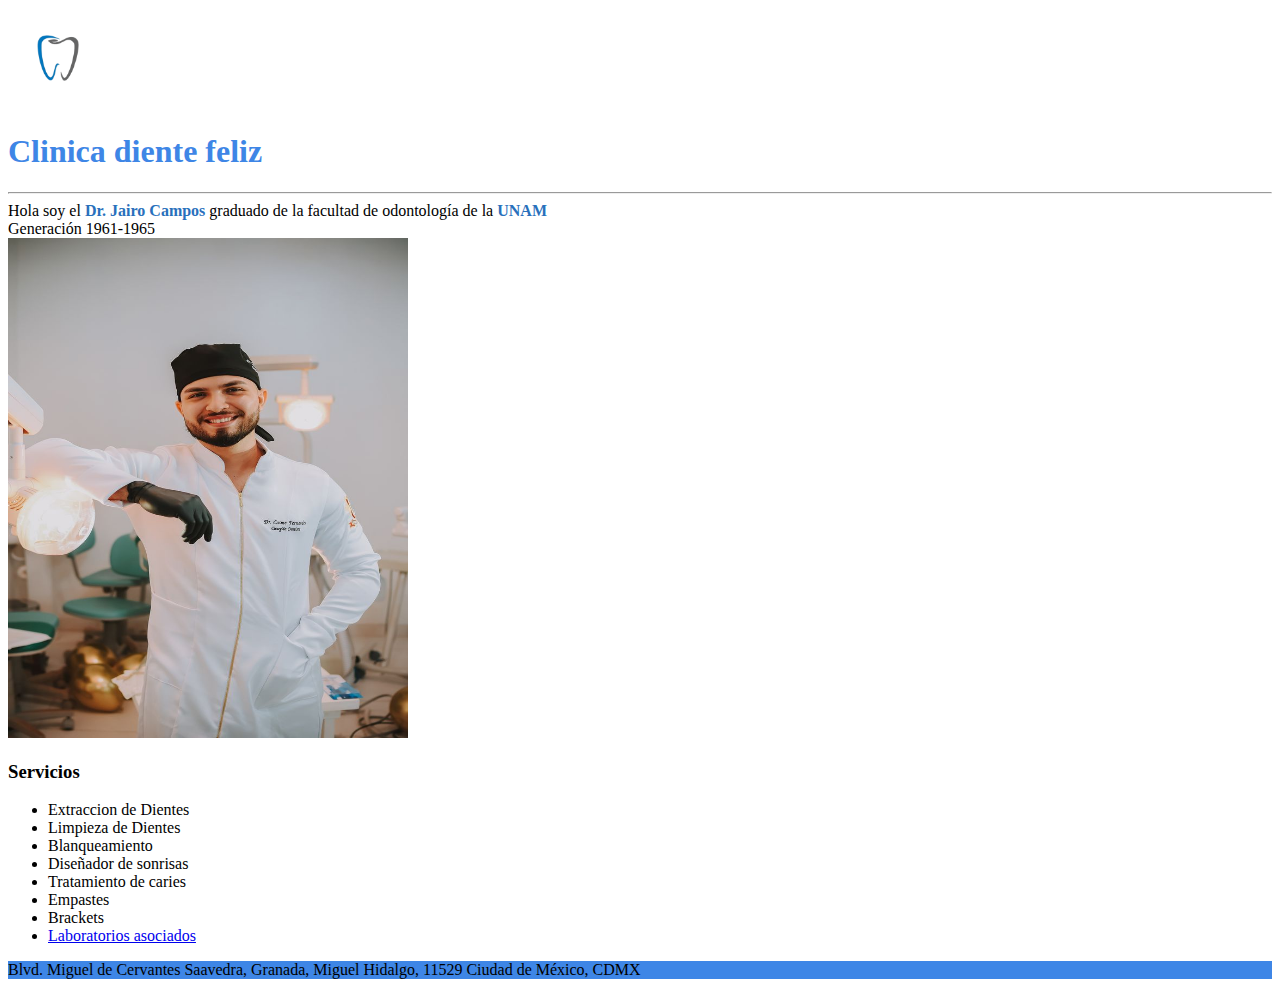
==== index.html @ f4a10b72 "primeros pasos de HTML etiquetas: a, ol, ul, li head hr br header footer" ====
<!DOCTYPE html>
<html lang="en">
<head>
    <meta charset="UTF-8">
    <meta name="viewport" content="width=device-width, initial-scale=1.0">
</head>
    <title>Diente feliz </title>
<header>
    
    <img src="./Imagenes y recursos/logo diente.png" height="100" width ="100" >
    <h1 style="color: rgb(62, 134, 230)">Clinica diente feliz</h1>
    <hr>
</header>    
<div id="Presentación"> Hola soy el <strong style="color:rgb(41, 112, 188)">Dr. Jairo Campos </strong> graduado de la facultad de odontología de la <strong style="color:rgb(41, 112, 188)">UNAM</strong> <br> Generación 1961-1965 </div>
<img src="./Imagenes y recursos/Image20230822121455.jpg" height="500" width="400"  >
<h3>Servicios</h3>  
    <ul>   
            <li>Extraccion de Dientes</li>
            <li>Limpieza de Dientes</li>
            <li>Blanqueamiento</li>
            <li>Diseñador de sonrisas</li>
            <li>Tratamiento de caries</li>
            <li>Empastes</li>
            <li>Brackets</li>
            <li> <a target="_blank" href="https://drd3d.com/" >Laboratorios asociados</a></li>
        </ul>
        <footer style="background-color:rgb(62, 134, 230);">
            Blvd. Miguel de Cervantes Saavedra, Granada, Miguel Hidalgo, 11529 Ciudad de México, CDMX
          </footer>
<body>
    
</body>
</html>
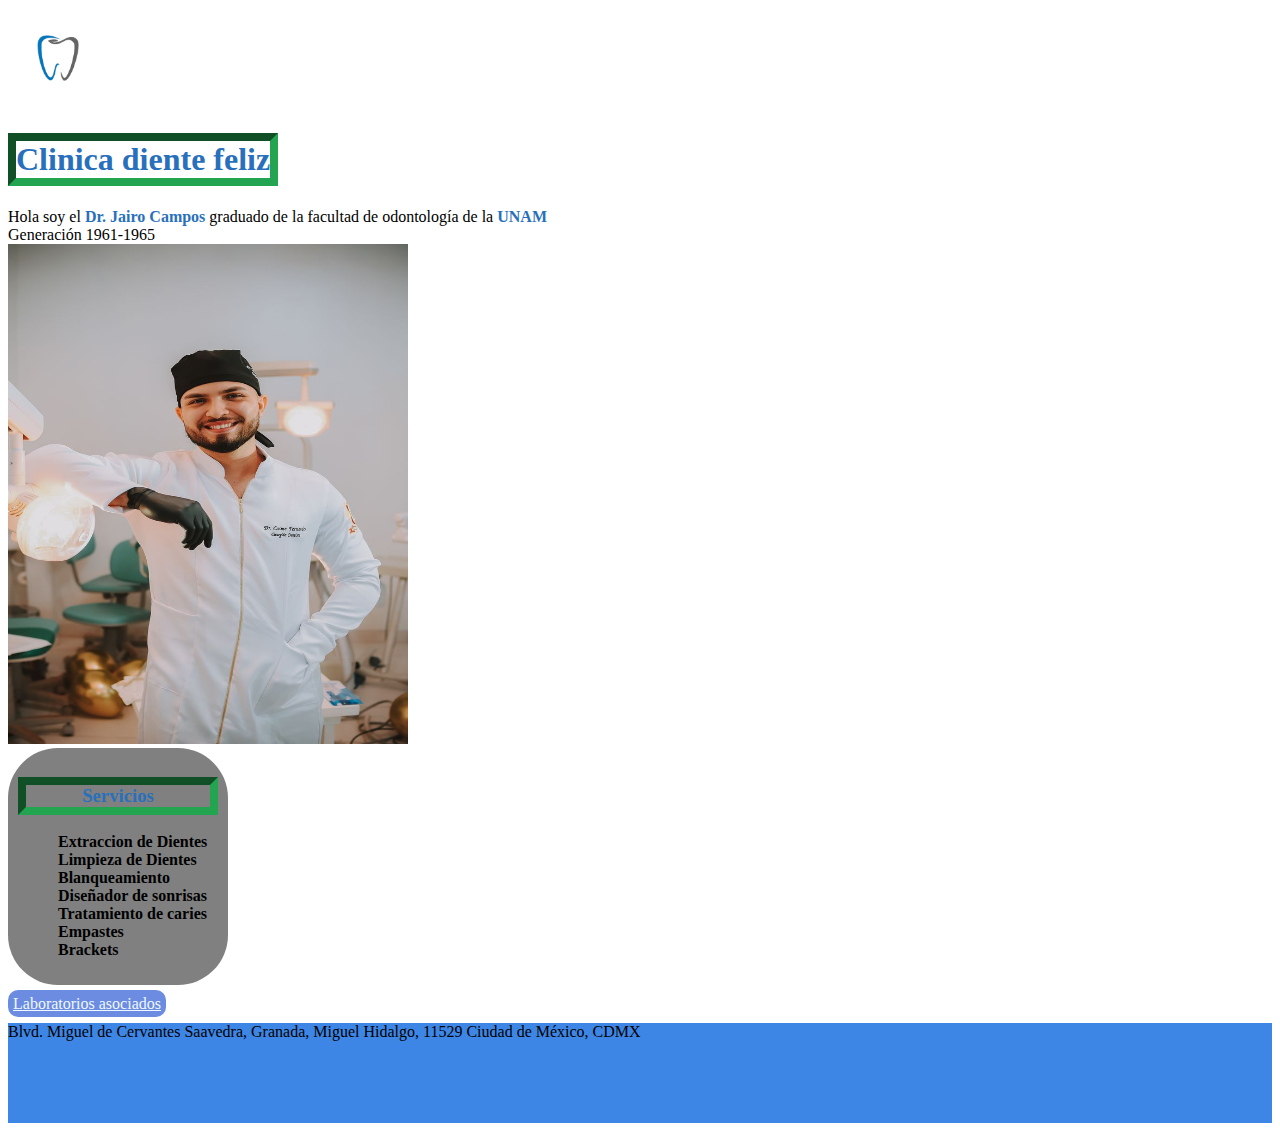
==== commit 82c9b803: "migraćión de carpeta y uso de CSS en la pagina del dentista uso de etiquetas, clases y id" ====
--- a/index.html
+++ b/index.html
@@ -3,17 +3,20 @@
 <head>
     <meta charset="UTF-8">
     <meta name="viewport" content="width=device-width, initial-scale=1.0">
+    <link rel="stylesheet" href="./assets/style/style.css">
 </head>
     <title>Diente feliz </title>
 <header>
+    <nav>
+    <img src="./assets/img/logo diente.png" height="100" width ="100" >
+    <h1  class="color-azul borde">Clinica diente feliz</h1>
+</nav>
     
-    <img src="./Imagenes y recursos/logo diente.png" height="100" width ="100" >
-    <h1 style="color: rgb(62, 134, 230)">Clinica diente feliz</h1>
-    <hr>
 </header>    
-<div id="Presentación"> Hola soy el <strong style="color:rgb(41, 112, 188)">Dr. Jairo Campos </strong> graduado de la facultad de odontología de la <strong style="color:rgb(41, 112, 188)">UNAM</strong> <br> Generación 1961-1965 </div>
-<img src="./Imagenes y recursos/Image20230822121455.jpg" height="500" width="400"  >
-<h3>Servicios</h3>  
+<div id="Presentación"> Hola soy el <strong class= "color-azul" >Dr. Jairo Campos </strong> graduado de la facultad de odontología de la <strong class="color-azul " >UNAM</strong> <br> Generación 1961-1965 </div>
+<img src="./assets/img/Image20230822121455.jpg" height="500" width="400"  >
+<div id="servicios">
+    <h3 class="color-azul borde titulo">Servicios</h3>  
     <ul>   
             <li>Extraccion de Dientes</li>
             <li>Limpieza de Dientes</li>
@@ -22,9 +25,11 @@
             <li>Tratamiento de caries</li>
             <li>Empastes</li>
             <li>Brackets</li>
-            <li> <a target="_blank" href="https://drd3d.com/" >Laboratorios asociados</a></li>
+            <li> </li>
         </ul>
-        <footer style="background-color:rgb(62, 134, 230);">
+    </div>
+    <a class="link-colab" target="_blank" href="https://drd3d.com/" >Laboratorios asociados</a>
+        <footer >
             Blvd. Miguel de Cervantes Saavedra, Granada, Miguel Hidalgo, 11529 Ciudad de México, CDMX
           </footer>
 <body>
--- a/assets/style/style.css
+++ b/assets/style/style.css
@@ -0,0 +1,48 @@
+header {
+    display: flex;
+
+}
+
+
+footer{
+    margin-top: 10px;
+    height: 100px;
+    background-color:rgb(62, 134, 230);
+
+}
+
+.color-azul{
+color:rgb(41, 112, 188);
+
+}
+
+.borde{
+border: 8px inset rgb(35,164,80);
+
+}
+
+#servicios{
+    background-color: gray;
+    border-radius: 50px;
+    padding: 10px;
+    margin: 0;
+    width: 200px;
+    font-weight: bold;
+    margin-bottom: 10px;
+
+}
+
+.link-colab{
+background-color: rgb(107,140,224);
+color: aliceblue;
+border-radius: 10px;
+padding: 5px;
+
+}
+li{
+    list-style: none;
+}
+
+.titulo{
+    text-align: center;
+}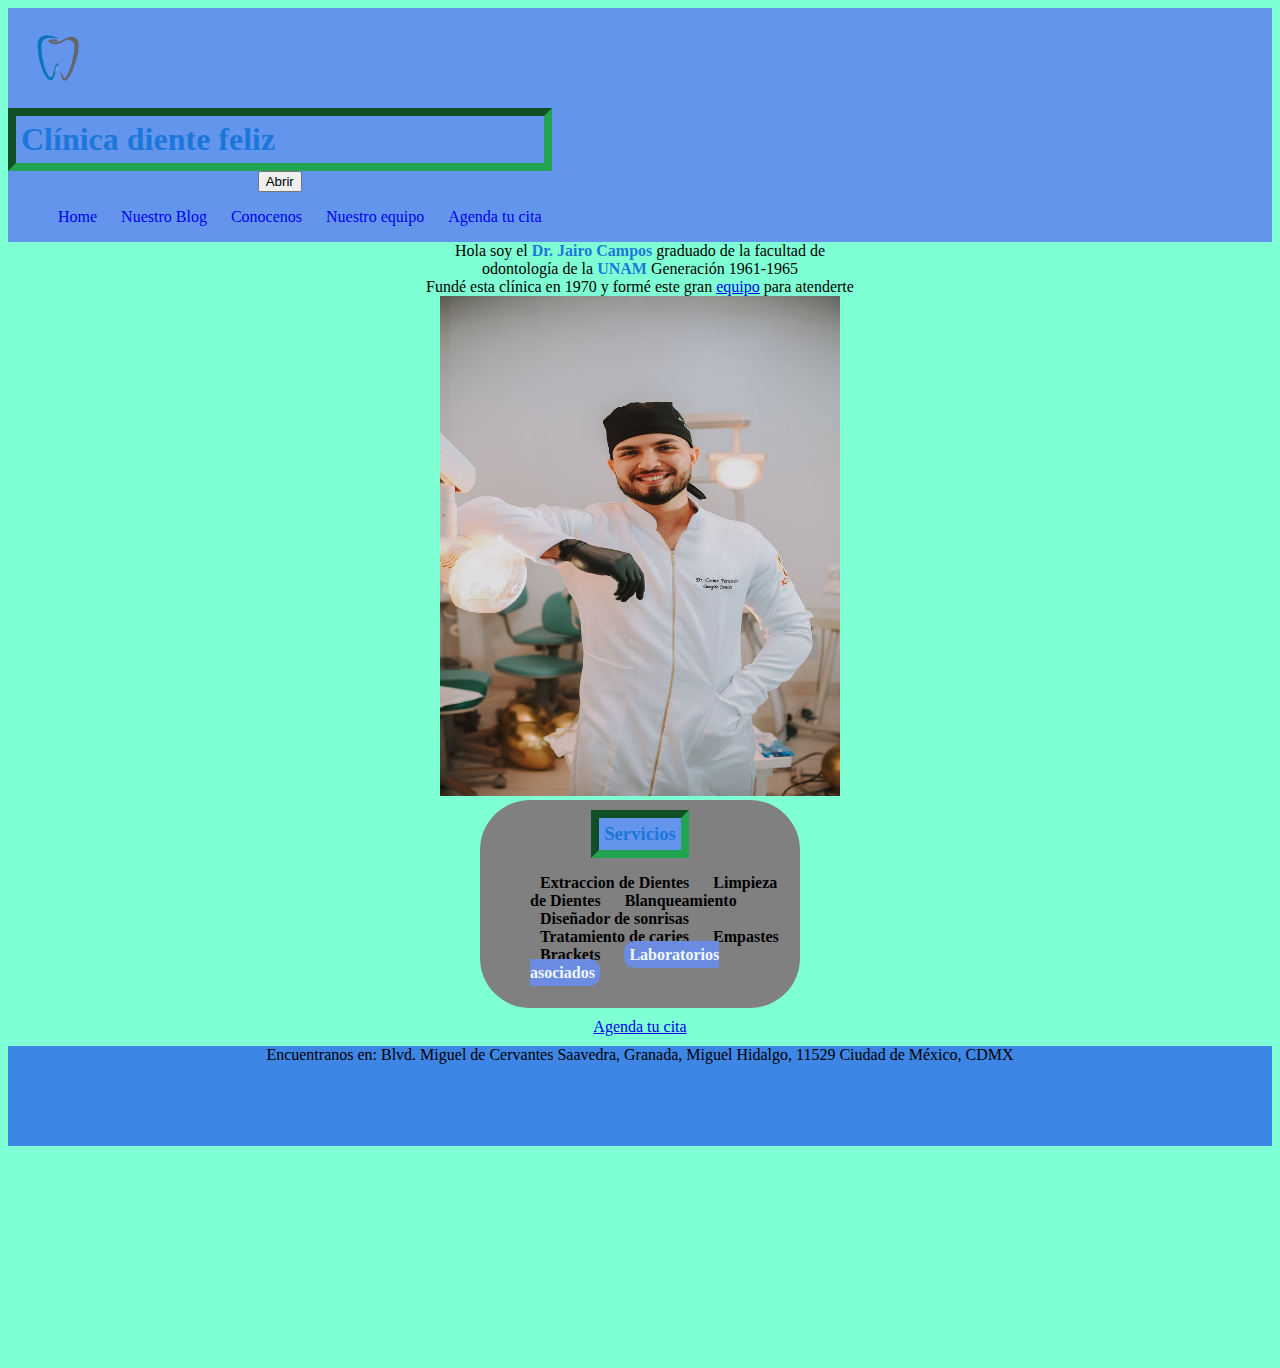
==== commit fe2e524c: "intente hacer el nav bar responsivo utilizando display block y querys pero como que BS interfiere un" ====
--- a/index.html
+++ b/index.html
@@ -1,38 +1,83 @@
 <!DOCTYPE html>
 <html lang="en">
+
 <head>
     <meta charset="UTF-8">
     <meta name="viewport" content="width=device-width, initial-scale=1.0">
-    <link rel="stylesheet" href="./assets/style/style.css">
+    <title>Diente feliz </title>
+
+    <link href="https://cdn.jsdelivr.net/npm/bootstrap@5.3.1/dist/css/bootstrap.min.css" rel="stylesheet"
+        integrity="sha384-4bw+/aepP/YC94hEpVNVgiZdgIC5+VKNBQNGCHeKRQN+PtmoHDEXuppvnDJzQIu9" crossorigin="anonymous">
+        <link rel="stylesheet" href="/assets/style/style.css">
 </head>
-    <title>Diente feliz </title>
-<header>
-    <nav>
-    <img src="./assets/img/logo diente.png" height="100" width ="100" >
-    <h1  class="color-azul borde">Clinica diente feliz</h1>
-</nav>
-    
-</header>    
-<div id="Presentación"> Hola soy el <strong class= "color-azul" >Dr. Jairo Campos </strong> graduado de la facultad de odontología de la <strong class="color-azul " >UNAM</strong> <br> Generación 1961-1965 </div>
-<img src="./assets/img/Image20230822121455.jpg" height="500" width="400"  >
-<div id="servicios">
-    <h3 class="color-azul borde titulo">Servicios</h3>  
-    <ul>   
-            <li>Extraccion de Dientes</li>
-            <li>Limpieza de Dientes</li>
-            <li>Blanqueamiento</li>
-            <li>Diseñador de sonrisas</li>
-            <li>Tratamiento de caries</li>
-            <li>Empastes</li>
-            <li>Brackets</li>
-            <li> </li>
-        </ul>
+
+
+<body id="cuerpo">
+    <header id="barraSuperior">
+
+        <!-- <img src="/assets/img/logo diente.png" height="100" width ="100" > -->
+        <div class="container">
+        <div id="cabecera" class="row">
+            <div id="logoNombre">
+                <div class="col-sm-3 col-md-2 col-lg-1">
+                    <img id="logo" src="/assets/img/logo diente.png" height="100" width="100">
+                </div>
+                <div class="col-sm-8 col-md-4 col-lg-3">
+                    <h1 class="color-azul borde">Clínica diente feliz</h1>
+                </div>
+            </div>
+            <div class="NavBar" >
+                <button id="botonabrir">Abrir</button>
+                <button id="botonCerrar" >Cerrar </button>
+                <ul class="navList"> 
+                    <li><a href="./index.html" target="_self"> Home</a> </li>
+                    <li> <a href="./BlogSaludDental.html"> Nuestro Blog </a></li>
+                    <li> <a href="./SobreNosotros.html">Conocenos</a></li>
+                    <li><a href="./SobreNosotros.html#equipo">Nuestro equipo</a></li>
+                    <li> <a href="./Formulario.html">Agenda tu cita</a></li>
+
+                </ul>
+            </div>
+        </div>
     </div>
-    <a class="link-colab" target="_blank" href="https://drd3d.com/" >Laboratorios asociados</a>
-        <footer >
-            Blvd. Miguel de Cervantes Saavedra, Granada, Miguel Hidalgo, 11529 Ciudad de México, CDMX
-          </footer>
-<body>
-    
+    </header>
+
+    <div id="Presentación"> Hola soy el <strong class="color-azul">Dr. Jairo Campos </strong> graduado de la facultad de
+        <br>odontología de la <strong class="color-azul ">UNAM</strong> Generación 1961-1965
+        <br>Fundé esta clínica en 1970 y formé este gran <a href="./SobreNosotros.html#equipo"
+            target="_blank">equipo</a> para atenderte
+        <br><img src="/assets/img/Image20230822121455.jpg" height="500" width="400">
+    </div>
+    <div id="serviciolink">
+        <div id="servicios">
+            <h3 class="color-azul borde" id="titulo">Servicios</h3>
+            <ul>
+                <li>Extraccion de Dientes</li>
+                <li>Limpieza de Dientes</li>
+                <li>Blanqueamiento</li>
+                <li>Diseñador de sonrisas</li>
+                <li>Tratamiento de caries</li>
+                <li>Empastes</li>
+                <li>Brackets</li>
+                <li><a class="link-colab" target="_blank" href="https://drd3d.com/">Laboratorios asociados</a> </li>
+            </ul>
+        </div>
+        <div id="link">
+            <a href="/assets/HTML/Formulario.html" target="_blank" id="cuadrolink">Agenda tu cita</a>
+        </div>
+    </div>
+    <footer>
+        Encuentranos en: Blvd. Miguel de Cervantes Saavedra, Granada, Miguel Hidalgo, 11529 Ciudad de México, CDMX
+        <br>
+        <iframe
+            src="https://www.google.com/maps/embed?pb=!1m18!1m12!1m3!1d5637.141585353277!2d-99.20176072195741!3d19.44087322498262!2m3!1f0!2f0!3f0!3m2!1i1024!2i768!4f13.1!3m3!1m2!1s0x85d2021a843d2a1b%3A0xe7656ed95e724022!2sBlvd.%20Miguel%20de%20Cervantes%20Saavedra%2C%20Granada%2C%2011529%20Ciudad%20de%20M%C3%A9xico%2C%20CDMX!5e0!3m2!1sen!2smx!4v1693314929592!5m2!1sen!2smx"
+            width="400" height="300" style="border:0;" allowfullscreen="" loading="lazy"
+            referrerpolicy="no-referrer-when-downgrade"></iframe>
+    </footer>
+    <script src="https://cdn.jsdelivr.net/npm/bootstrap@5.3.1/dist/js/bootstrap.bundle.min.js"
+        integrity="sha384-HwwvtgBNo3bZJJLYd8oVXjrBZt8cqVSpeBNS5n7C8IVInixGAoxmnlMuBnhbgrkm"
+        crossorigin="anonymous"></script>
+
 </body>
+
 </html>--- a/assets/style/style.css
+++ b/assets/style/style.css
@@ -1,5 +1,5 @@
-header {
-    display: flex;
+#logo {
+    display:inline-flex;
 
 }
 
@@ -12,25 +12,42 @@
 }
 
 .color-azul{
-color:rgb(41, 112, 188);
+color:rgb(28, 119, 218);
 
 }
 
 .borde{
 border: 8px inset rgb(35,164,80);
+background-color: cornflowerblue ;
+padding: 5px;
+width: auto;
+margin: auto;
+}
 
+#titulo{
+width: min-content;    
 }
 
 #servicios{
     background-color: gray;
     border-radius: 50px;
     padding: 10px;
-    margin: 0;
-    width: 200px;
+    text-align: left;
+    width: 300px;
+    margin: auto;
     font-weight: bold;
     margin-bottom: 10px;
+    /* align-items: center; 
+    align-content: center;*/
 
 }
+#serviciolink {
+   /* display:flex; */
+    align-items: center; 
+    width: auto;
+
+}
+
 
 .link-colab{
 background-color: rgb(107,140,224);
@@ -45,4 +62,53 @@
 
 .titulo{
     text-align: center;
-}+}
+#cuerpo{
+    background-color: aquamarine;
+    align-items: center;
+    text-align: center;
+}
+div ul li{
+    display: inline;
+    margin:10px;
+}
+div ul li a{/*Marcamos cierto orden de eqtiquetas a las cuales les vamos a aplicar cambios a todos */
+    text-decoration: none;
+    
+
+}
+#barraSuperior{
+    background-color:cornflowerblue ;
+    display:flex;
+    align-items: center;
+    flex-direction: row;
+}
+
+#cabecera{
+}
+#botonCerrar, #botonAbrir{
+    display: none;
+}   
+
+#logoNombre img, h1{
+    /* border: 2px solid black; */
+    /* position: relative; */
+    display: flex;
+    flex-direction: row;
+} 
+@media  screen and (max-width:550px) {
+    .NavBar{
+        display: none;
+        
+
+    }
+    
+}
+
+@media  screen and (min-width:550px) {
+
+    #botonAbrir{
+        display:inline ;
+    }
+    
+}
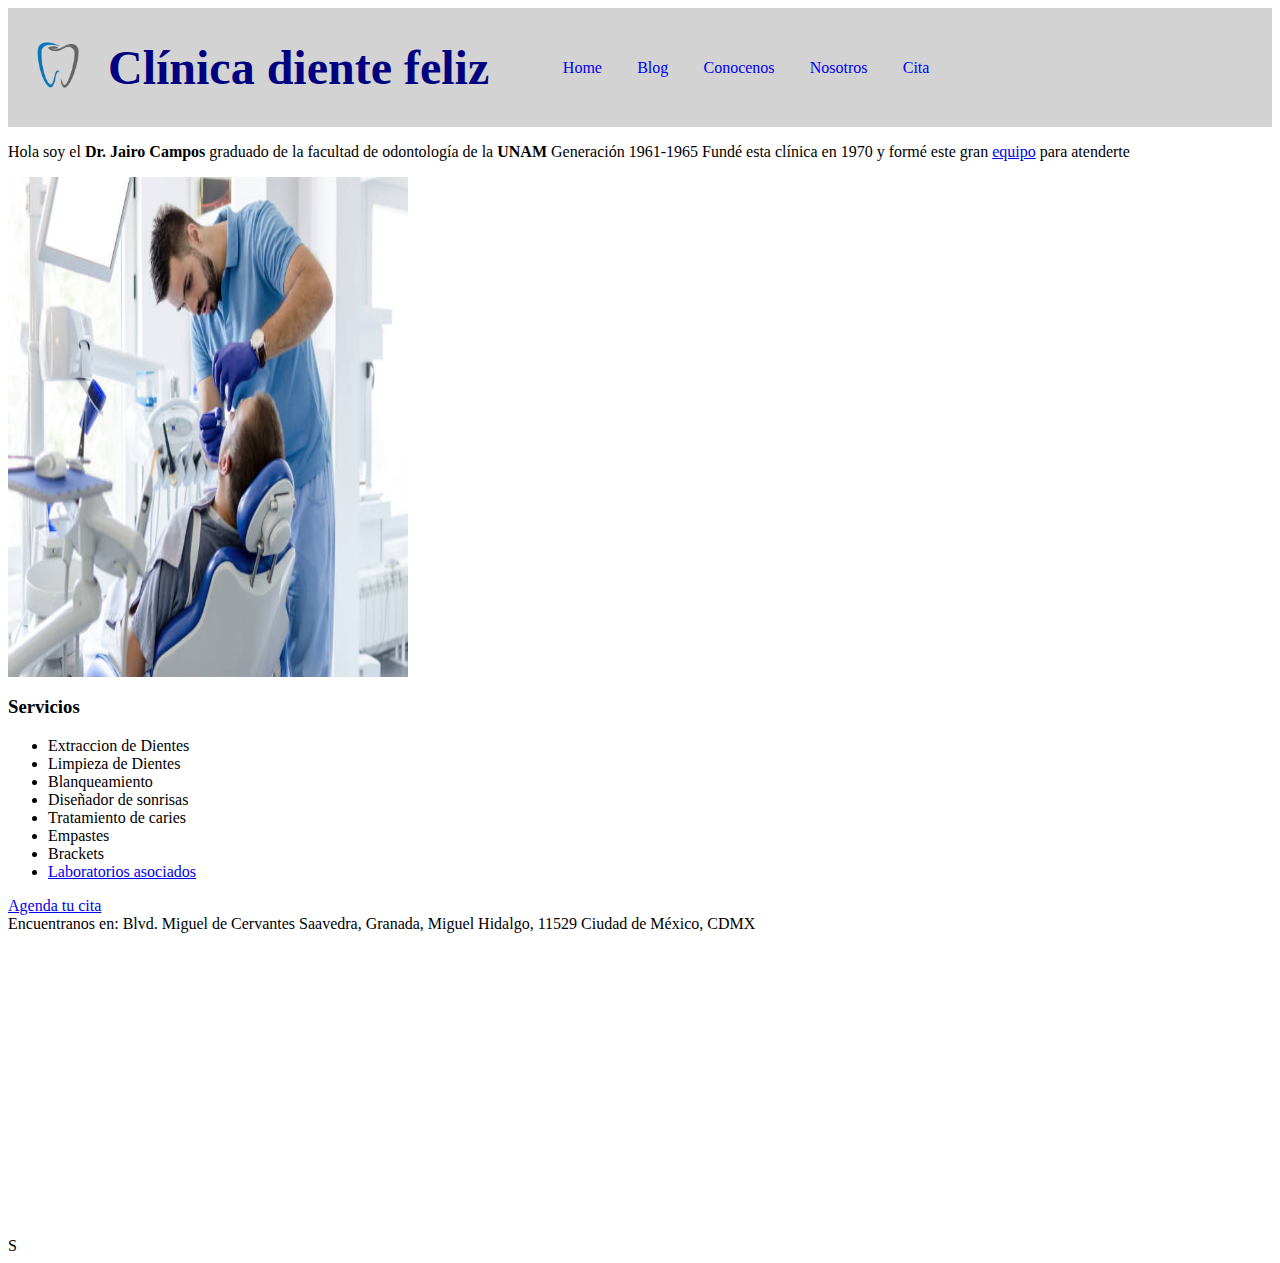
==== commit adfba2a2: "implementé el manejo del DOM para hacer un menú de hamburguesa, cambié la imagen para no tener probl" ====
--- a/index.html
+++ b/index.html
@@ -6,54 +6,54 @@
     <meta name="viewport" content="width=device-width, initial-scale=1.0">
     <title>Diente feliz </title>
 
-    <link href="https://cdn.jsdelivr.net/npm/bootstrap@5.3.1/dist/css/bootstrap.min.css" rel="stylesheet"
-        integrity="sha384-4bw+/aepP/YC94hEpVNVgiZdgIC5+VKNBQNGCHeKRQN+PtmoHDEXuppvnDJzQIu9" crossorigin="anonymous">
-        <link rel="stylesheet" href="/assets/style/style.css">
+ <link href="https://cdn.jsdelivr.net/npm/bootstrap@5.3.1/dist/css/bootstrap.min.css" rel="stylesheet" integrity="sha384-4bw+/aepP/YC94hEpVNVgiZdgIC5+VKNBQNGCHeKRQN+PtmoHDEXuppvnDJzQIu9" crossorigin="anonymous">
+ <link rel="stylesheet" href="https://cdn.jsdelivr.net/npm/bootstrap-icons@1.11.0/font/bootstrap-icons.css">
+    <link rel="stylesheet" href="/assets/style/style.css">
 </head>
 
 
 <body id="cuerpo">
     <header id="barraSuperior">
 
-        <!-- <img src="/assets/img/logo diente.png" height="100" width ="100" > -->
-        <div class="container">
-        <div id="cabecera" class="row">
+        <div id="cabecera">
             <div id="logoNombre">
-                <div class="col-sm-3 col-md-2 col-lg-1">
+                <div>
                     <img id="logo" src="/assets/img/logo diente.png" height="100" width="100">
                 </div>
-                <div class="col-sm-8 col-md-4 col-lg-3">
+                <div id="nombre">
                     <h1 class="color-azul borde">Clínica diente feliz</h1>
                 </div>
             </div>
-            <div class="NavBar" >
-                <button id="botonabrir">Abrir</button>
-                <button id="botonCerrar" >Cerrar </button>
-                <ul class="navList"> 
+
+            <button class="botonAbrir" id="botonAbrir"><i class="bi bi-list"></i></i></button>
+            <div class="nav" id="nav">
+                <button class="botonCerrar" id="botonCerrar"><i class="bi bi-x"></i> </button>
+                <ul class="navList" id="navList">
                     <li><a href="./index.html" target="_self"> Home</a> </li>
-                    <li> <a href="./BlogSaludDental.html"> Nuestro Blog </a></li>
+                    <li> <a href="./BlogSaludDental.html"> Blog </a></li>
                     <li> <a href="./SobreNosotros.html">Conocenos</a></li>
-                    <li><a href="./SobreNosotros.html#equipo">Nuestro equipo</a></li>
-                    <li> <a href="./Formulario.html">Agenda tu cita</a></li>
+                    <li><a href="./SobreNosotros.html#equipo">Nosotros</a></li>
+                    <li> <a href="./Formulario.html">Cita</a></li>
 
                 </ul>
             </div>
         </div>
-    </div>
+        </div>
     </header>
 
-    <div id="Presentación"> Hola soy el <strong class="color-azul">Dr. Jairo Campos </strong> graduado de la facultad de
-        <br>odontología de la <strong class="color-azul ">UNAM</strong> Generación 1961-1965
-        <br>Fundé esta clínica en 1970 y formé este gran <a href="./SobreNosotros.html#equipo"
-            target="_blank">equipo</a> para atenderte
-        <br><img src="/assets/img/Image20230822121455.jpg" height="500" width="400">
+    <div class="presentacion" id="presentacion"> <p>Hola soy el <strong id="colorResaltar">Dr. Jairo Campos </strong> graduado de la facultad de
+        odontología de la <strong class="color-azul ">UNAM</strong> Generación 1961-1965
+        Fundé esta clínica en 1970 y formé este gran <a href="./SobreNosotros.html#equipo"
+            target="_blank">equipo</a> para atenderte</p>
+            <img src="/assets/img/dentistapexels.jpg" height="500" width="400">
     </div>
     <div id="serviciolink">
         <div id="servicios">
             <h3 class="color-azul borde" id="titulo">Servicios</h3>
             <ul>
                 <li>Extraccion de Dientes</li>
-                <li>Limpieza de Dientes</li>
+                <li>Limpieza de 
+                    Dientes</li>
                 <li>Blanqueamiento</li>
                 <li>Diseñador de sonrisas</li>
                 <li>Tratamiento de caries</li>
@@ -74,10 +74,9 @@
             width="400" height="300" style="border:0;" allowfullscreen="" loading="lazy"
             referrerpolicy="no-referrer-when-downgrade"></iframe>
     </footer>
-    <script src="https://cdn.jsdelivr.net/npm/bootstrap@5.3.1/dist/js/bootstrap.bundle.min.js"
-        integrity="sha384-HwwvtgBNo3bZJJLYd8oVXjrBZt8cqVSpeBNS5n7C8IVInixGAoxmnlMuBnhbgrkm"
-        crossorigin="anonymous"></script>
-
+     <script src="https://cdn.jsdelivr.net/npm/bootstrap@5.3.1/dist/js/bootstrap.bundle.min.js"        integrity="sha384-HwwvtgBNo3bZJJLYd8oVXjrBZt8cqVSpeBNS5n7C8IVInixGAoxmnlMuBnhbgrkm"
+        crossorigin="anonymous"></script> S
+    <script src="/assets/scripts/scriptindex.js"></script>
 </body>
 
 </html>--- a/assets/style/style.css
+++ b/assets/style/style.css
@@ -1,114 +1,125 @@
-#logo {
+.presentacion{
+    display: flex;
+    flex-direction: column;
+}
+
+
+
+
+
+/* incia el codigo necesario para la navBar y el menu de hamburguesa*/
+#logoNombre{
     display:inline-flex;
+    align-items: center;
+    font-size: x-large;
+    /* border: solid 5px RGB(152, 255, 152); */
+    color:RGB(0, 0, 128);
+}/*juntamos el logo junto con el nombre */
+#cabecera{
+    display: inline-flex;
+    align-items:  center;   
+    background-color:  RGB(211, 211, 211);
+    width: 100%;
+    
+}/*hacemos display inline de el logoNombre y el nav*/
+
+
+ .navList{
+    list-style: none;
+    display: flex; 
+    margin: 1rem;
+}
+.navList li a{
+    text-decoration: none;
+    color: #221682.
+    display: inline-flex; 
+    margin: 1.1rem;
+
+}
+.navList li {
+    text-decoration: none;
+    list-style: none;
 
 }
 
 
-footer{
-    margin-top: 10px;
-    height: 100px;
-    background-color:rgb(62, 134, 230);
 
+ 
+.botonAbrir,.botonCerrar {
+    display: none;
+    position: absolute;
+    top:0;
+    right: 0;
+    
+} 
+#botonAbrir{
+    border:2px solid #1c1c1c;
 }
 
-.color-azul{
-color:rgb(28, 119, 218);
+@media  screen and (max-width:750px) {
+   
 
+    /* #botonCerrar{
+            display:inline ;
+        } */
+        .botonAbrir,
+        .botonCerrar{
+            display: block;
+            border: 0;
+            font-size: 1.25rem;
+            cursor: pointer;
+            background-color: transparent;
+
+        }
+
+        #cabecera{
+            width: 100%;
+
+        }
+        .botonCerrar{
+            color: aliceblue;
+            font-size: 2rem;
+        }
+       
+        .nav{
+
+            
+            opacity: 0;
+            visibility: hidden;
+            display:flex;
+            flex-direction: column;
+            align-items: end;
+            gap: 0;
+            position: absolute;
+            top:0;
+            right: 0;
+            bottom: 0;
+            background-color:  RGB(0, 0, 128); 
+            margin: 0;
+            padding: 0;
+            box-shadow: 0 0 0 100vmax rgba(0, 0, 0, .5);
+
+        }
+
+        /* div ul li a{ */
+            .navList{
+            text-decoration: none;
+            flex-direction: column;
+                                }
+        .navList li a{
+            color: white;
+            align-items: end;
+                    }
+.navList li{
+    align-items: end;
+    display: flex;
+}
+    
+        .nav.visible {
+            opacity: 1;
+            visibility: visible;
+            
+        }
+        
 }
 
-.borde{
-border: 8px inset rgb(35,164,80);
-background-color: cornflowerblue ;
-padding: 5px;
-width: auto;
-margin: auto;
-}
-
-#titulo{
-width: min-content;    
-}
-
-#servicios{
-    background-color: gray;
-    border-radius: 50px;
-    padding: 10px;
-    text-align: left;
-    width: 300px;
-    margin: auto;
-    font-weight: bold;
-    margin-bottom: 10px;
-    /* align-items: center; 
-    align-content: center;*/
-
-}
-#serviciolink {
-   /* display:flex; */
-    align-items: center; 
-    width: auto;
-
-}
-
-
-.link-colab{
-background-color: rgb(107,140,224);
-color: aliceblue;
-border-radius: 10px;
-padding: 5px;
-
-}
-li{
-    list-style: none;
-}
-
-.titulo{
-    text-align: center;
-}
-#cuerpo{
-    background-color: aquamarine;
-    align-items: center;
-    text-align: center;
-}
-div ul li{
-    display: inline;
-    margin:10px;
-}
-div ul li a{/*Marcamos cierto orden de eqtiquetas a las cuales les vamos a aplicar cambios a todos */
-    text-decoration: none;
-    
-
-}
-#barraSuperior{
-    background-color:cornflowerblue ;
-    display:flex;
-    align-items: center;
-    flex-direction: row;
-}
-
-#cabecera{
-}
-#botonCerrar, #botonAbrir{
-    display: none;
-}   
-
-#logoNombre img, h1{
-    /* border: 2px solid black; */
-    /* position: relative; */
-    display: flex;
-    flex-direction: row;
-} 
-@media  screen and (max-width:550px) {
-    .NavBar{
-        display: none;
-        
-
-    }
-    
-}
-
-@media  screen and (min-width:550px) {
-
-    #botonAbrir{
-        display:inline ;
-    }
-    
-}
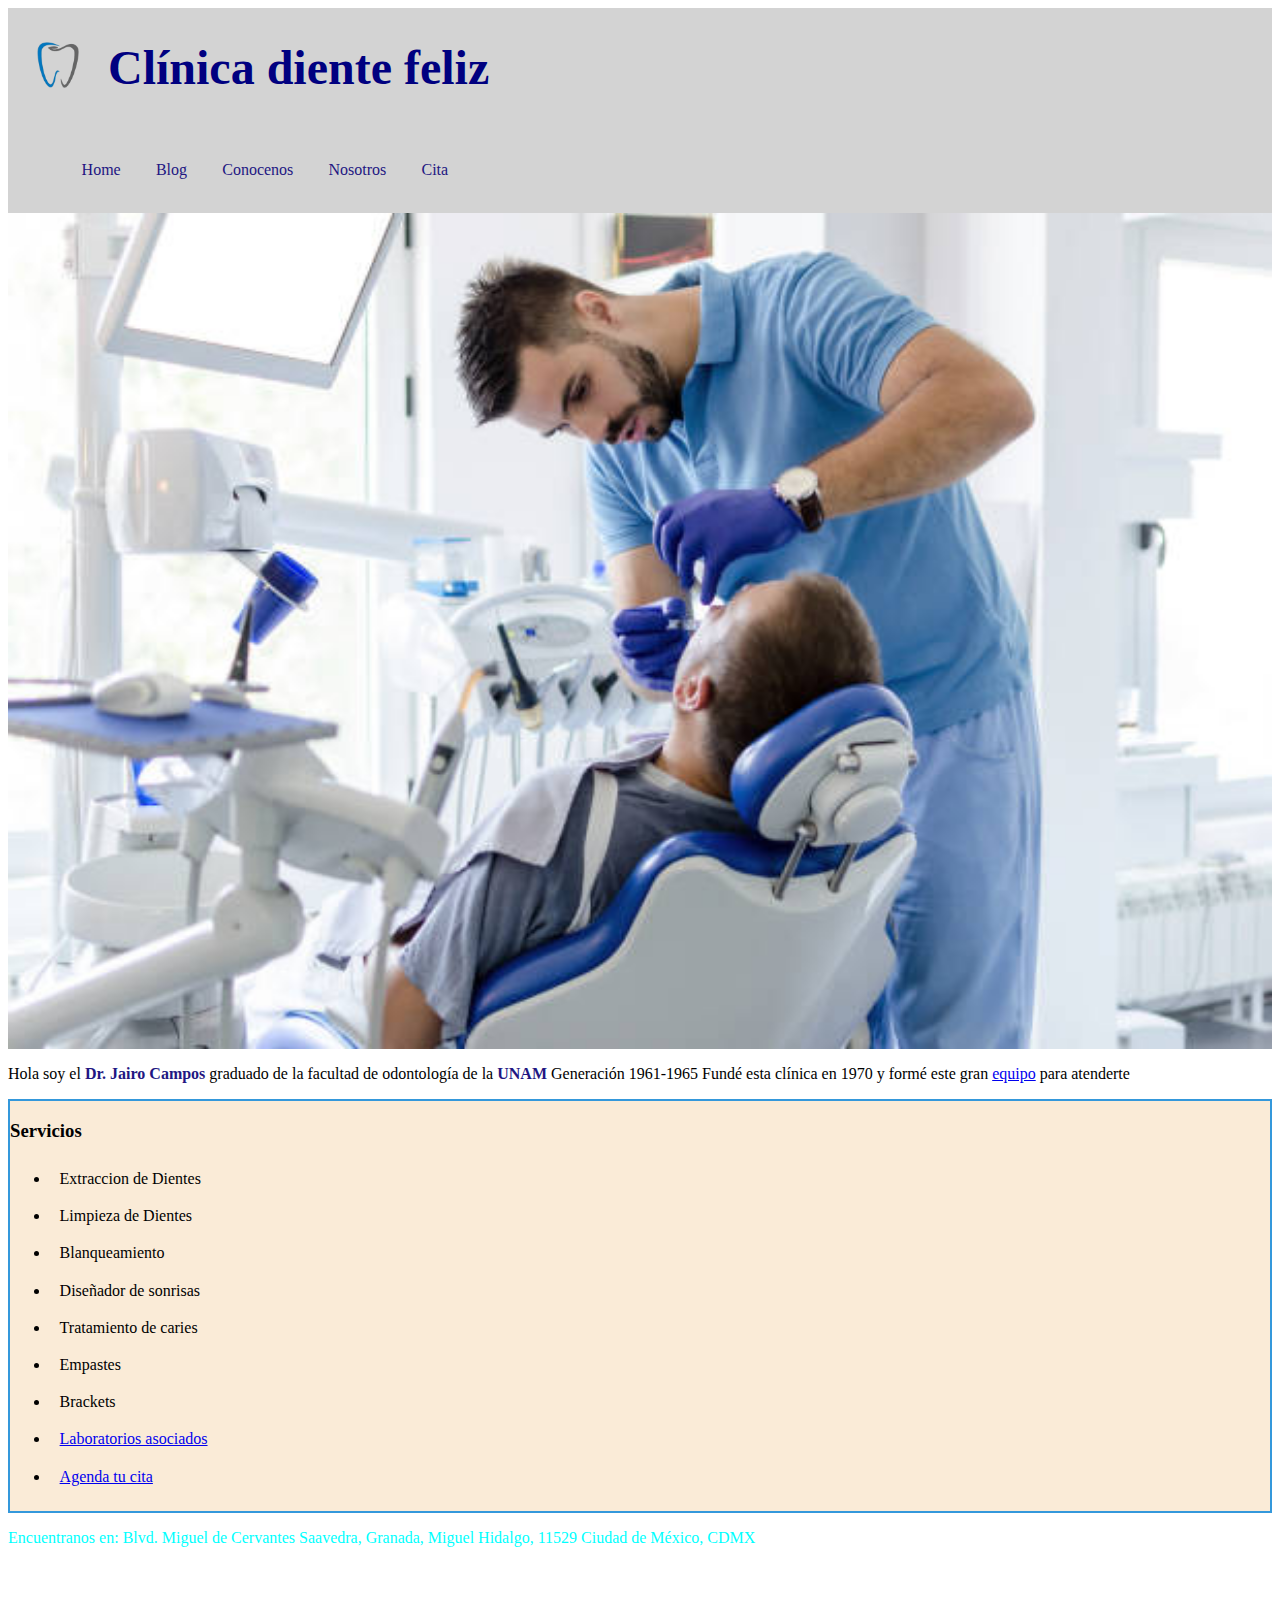
==== commit 89658b18: "Agregué varias imagenes y programas que iba a necesitar, trabajé sobre la navBar tiene un problema t" ====
--- a/index.html
+++ b/index.html
@@ -6,76 +6,95 @@
     <meta name="viewport" content="width=device-width, initial-scale=1.0">
     <title>Diente feliz </title>
 
- <link href="https://cdn.jsdelivr.net/npm/bootstrap@5.3.1/dist/css/bootstrap.min.css" rel="stylesheet" integrity="sha384-4bw+/aepP/YC94hEpVNVgiZdgIC5+VKNBQNGCHeKRQN+PtmoHDEXuppvnDJzQIu9" crossorigin="anonymous">
- <link rel="stylesheet" href="https://cdn.jsdelivr.net/npm/bootstrap-icons@1.11.0/font/bootstrap-icons.css">
-    <link rel="stylesheet" href="/assets/style/style.css">
+    <link href="https://cdn.jsdelivr.net/npm/bootstrap@5.3.1/dist/css/bootstrap.min.css" rel="stylesheet"
+        integrity="sha384-4bw+/aepP/YC94hEpVNVgiZdgIC5+VKNBQNGCHeKRQN+PtmoHDEXuppvnDJzQIu9" crossorigin="anonymous">
+    <link rel="stylesheet" href="https://cdn.jsdelivr.net/npm/bootstrap-icons@1.11.0/font/bootstrap-icons.css">
+    <link rel="stylesheet" href="/assets/style/styleIndex.css  ">
 </head>
 
 
 <body id="cuerpo">
     <header id="barraSuperior">
+        <div class="container">
+            <div class="row" id="cabecera">
+                <div class="col-lg-6 col-md-6 col-sm-12 col-xs-12" id="logoNombre">
+                    <div>
+                        <img id="logo" src="/assets/img/logo diente.png" height="100" width="100">
+                    </div>
+                    <div id="nombre">
+                        <h1 class="color-azul borde">Clínica diente feliz</h1>
+                    </div>
+                </div>
 
-        <div id="cabecera">
-            <div id="logoNombre">
-                <div>
-                    <img id="logo" src="/assets/img/logo diente.png" height="100" width="100">
-                </div>
-                <div id="nombre">
-                    <h1 class="color-azul borde">Clínica diente feliz</h1>
+                <button class="botonAbrir" id="botonAbrir"><i class="bi bi-list"></i></i></button>
+                <div class="nav col-lg-6 col-md-6 col-sm-12 col-xs-12" id="nav">
+                    <button class="botonCerrar" id="botonCerrar"><i class="bi bi-x"></i> </button>
+                    <ul class="navList" id="navList">
+                        <li><a href="./index.html" target="_self"> Home</a> </li>
+                        <li> <a href="./BlogSaludDental.html"> Blog </a></li>
+                        <li> <a href="./SobreNosotros.html">Conocenos</a></li>
+                        <li><a href="./SobreNosotros.html#equipo">Nosotros</a></li>
+                        <li> <a href="./sistemaDeRegistro.html">Cita</a></li>
+
+                    </ul>
                 </div>
             </div>
+        </div>
 
-            <button class="botonAbrir" id="botonAbrir"><i class="bi bi-list"></i></i></button>
-            <div class="nav" id="nav">
-                <button class="botonCerrar" id="botonCerrar"><i class="bi bi-x"></i> </button>
-                <ul class="navList" id="navList">
-                    <li><a href="./index.html" target="_self"> Home</a> </li>
-                    <li> <a href="./BlogSaludDental.html"> Blog </a></li>
-                    <li> <a href="./SobreNosotros.html">Conocenos</a></li>
-                    <li><a href="./SobreNosotros.html#equipo">Nosotros</a></li>
-                    <li> <a href="./Formulario.html">Cita</a></li>
+    </header>
+    <div class="conteiner">
+        <div class="row">
+            <div class="card presentacion col-lg-5 col-md-4 col-sm-12 " >
+                <img src="/assets/img/dentistapexels.jpg" class="card-img-top" alt="...">
+                <div class="card-body">
+                  <p class="card-text"> Hola soy el <strong class="colorResaltar">Dr. Jairo Campos </strong> graduado de la facultad de
+                    odontología de la <strong class="colorResaltar ">UNAM</strong> Generación 1961-1965
+                    Fundé esta clínica en 1970 y formé este gran <a href="./SobreNosotros.html#equipo"
+                        target="_blank">equipo</a> para atenderte</p>
+                </div>
+              </div>
+           
 
+            <div class="col-lg-3 col-md-4 col-sm-6" id="servicios">
+                <h3 class="color-azul borde" id="titulo">Servicios</h3>
+                <ul>
+                    <li>Extraccion de Dientes</li>
+                    <li>Limpieza de
+                        Dientes</li>
+                    <li>Blanqueamiento</li>
+                    <li>Diseñador de sonrisas</li>
+                    <li>Tratamiento de caries</li>
+                    <li>Empastes</li>
+                    <li>Brackets</li>
+                    <li><a class="link-colab" target="_blank" href="https://drd3d.com/">Laboratorios asociados</a>
+                    </li>
+                    <li>
+                        <a href="/sistemaDeRegistro.html" target="_blank" id="cuadrolink">Agenda tu cita</a>
+
+                    </li>
                 </ul>
             </div>
+
+            <div class="col-lg-4 col-md-4 col-sm-6" >
+                <p id="encuentranosText">Encuentranos en: Blvd. Miguel de Cervantes Saavedra, Granada, Miguel Hidalgo, 11529 Ciudad de México,
+                CDMX</p>
+                <br>
+                <iframe
+                    src="https://www.google.com/maps/embed?pb=!1m18!1m12!1m3!1d5637.141585353277!2d-99.20176072195741!3d19.44087322498262!2m3!1f0!2f0!3f0!3m2!1i1024!2i768!4f13.1!3m3!1m2!1s0x85d2021a843d2a1b%3A0xe7656ed95e724022!2sBlvd.%20Miguel%20de%20Cervantes%20Saavedra%2C%20Granada%2C%2011529%20Ciudad%20de%20M%C3%A9xico%2C%20CDMX!5e0!3m2!1sen!2smx!4v1693314929592!5m2!1sen!2smx"
+                    width="400" height="300" style="border:0;" allowfullscreen="" loading="lazy"
+                    referrerpolicy="no-referrer-when-downgrade"></iframe>
+            </div>
+
         </div>
-        </div>
-    </header>
 
-    <div class="presentacion" id="presentacion"> <p>Hola soy el <strong id="colorResaltar">Dr. Jairo Campos </strong> graduado de la facultad de
-        odontología de la <strong class="color-azul ">UNAM</strong> Generación 1961-1965
-        Fundé esta clínica en 1970 y formé este gran <a href="./SobreNosotros.html#equipo"
-            target="_blank">equipo</a> para atenderte</p>
-            <img src="/assets/img/dentistapexels.jpg" height="500" width="400">
     </div>
-    <div id="serviciolink">
-        <div id="servicios">
-            <h3 class="color-azul borde" id="titulo">Servicios</h3>
-            <ul>
-                <li>Extraccion de Dientes</li>
-                <li>Limpieza de 
-                    Dientes</li>
-                <li>Blanqueamiento</li>
-                <li>Diseñador de sonrisas</li>
-                <li>Tratamiento de caries</li>
-                <li>Empastes</li>
-                <li>Brackets</li>
-                <li><a class="link-colab" target="_blank" href="https://drd3d.com/">Laboratorios asociados</a> </li>
-            </ul>
-        </div>
-        <div id="link">
-            <a href="/assets/HTML/Formulario.html" target="_blank" id="cuadrolink">Agenda tu cita</a>
-        </div>
-    </div>
+
     <footer>
-        Encuentranos en: Blvd. Miguel de Cervantes Saavedra, Granada, Miguel Hidalgo, 11529 Ciudad de México, CDMX
-        <br>
-        <iframe
-            src="https://www.google.com/maps/embed?pb=!1m18!1m12!1m3!1d5637.141585353277!2d-99.20176072195741!3d19.44087322498262!2m3!1f0!2f0!3f0!3m2!1i1024!2i768!4f13.1!3m3!1m2!1s0x85d2021a843d2a1b%3A0xe7656ed95e724022!2sBlvd.%20Miguel%20de%20Cervantes%20Saavedra%2C%20Granada%2C%2011529%20Ciudad%20de%20M%C3%A9xico%2C%20CDMX!5e0!3m2!1sen!2smx!4v1693314929592!5m2!1sen!2smx"
-            width="400" height="300" style="border:0;" allowfullscreen="" loading="lazy"
-            referrerpolicy="no-referrer-when-downgrade"></iframe>
+
     </footer>
-     <script src="https://cdn.jsdelivr.net/npm/bootstrap@5.3.1/dist/js/bootstrap.bundle.min.js"        integrity="sha384-HwwvtgBNo3bZJJLYd8oVXjrBZt8cqVSpeBNS5n7C8IVInixGAoxmnlMuBnhbgrkm"
-        crossorigin="anonymous"></script> S
+    <script src="https://cdn.jsdelivr.net/npm/bootstrap@5.3.1/dist/js/bootstrap.bundle.min.js"
+        integrity="sha384-HwwvtgBNo3bZJJLYd8oVXjrBZt8cqVSpeBNS5n7C8IVInixGAoxmnlMuBnhbgrkm"
+        crossorigin="anonymous"></script>
     <script src="/assets/scripts/scriptindex.js"></script>
 </body>
 
--- a/assets/style/styleIndex.css
+++ b/assets/style/styleIndex.css
@@ -0,0 +1,139 @@
+.presentacion{
+    display: flex;
+    flex-direction: column;
+    
+}
+
+.colorResaltar{
+    color: #221682;
+}
+#servicios{
+    border: 2px solid #3498DB;
+    background-color:antiquewhite;
+}
+#encuentranosText{
+    color: aqua;
+}
+#servicios ul li{
+    padding: .6rem;
+
+}
+
+
+/* incia el codigo necesario para la navBar y el menu de hamburguesa*/
+#logoNombre{
+    display:inline-flex;
+    align-items: center;
+    font-size: x-large;
+    /* border: solid 5px RGB(152, 255, 152); */
+    color:RGB(0, 0, 128);
+}/*juntamos el logo junto con el nombre */
+#barraSuperior{
+    display: inline-flex;
+    align-items:  center;   
+    background-color:  RGB(211, 211, 211);
+    width: 100%;
+  
+}/*hacemos display inline de el logoNombre y el nav*/
+
+
+ .navList{
+    list-style: none;
+    display: flex; 
+    margin: 1rem;
+}
+.navList li a{
+    text-decoration: none;
+    color: #221682;
+    display: inline-flex; 
+    margin: 1.1rem;
+
+}
+.navList li {
+    text-decoration: none;
+    list-style: none;
+
+}
+
+
+
+ 
+.botonAbrir,.botonCerrar {
+    display: none;
+    position: absolute;
+    top:0;
+    right: 0;
+    width: 50px;
+    
+} 
+#botonAbrir{
+    border:2px solid #1c1c1c;
+}
+
+@media  screen and (max-width:770px) {
+   
+
+    /* #botonCerrar{
+            display:inline ;
+        } */
+        .botonAbrir,
+        .botonCerrar{
+            display: block;
+            border: 0;
+            font-size: 1.25rem;
+            cursor: pointer;
+            background-color: transparent;
+
+        }
+
+        #cabecera{
+            width: 100%;
+
+        }
+        .botonCerrar{
+            color: aliceblue;
+            font-size: 2rem;
+        }
+       
+        .nav{
+
+            
+            opacity: 0;
+            visibility: hidden;
+            display:flex;
+            flex-direction: column;
+            align-items: end;
+            gap: 0;
+            position: absolute;
+            top:0;
+            right: 0;
+            bottom: 0;
+            background-color:  RGB(0, 0, 128); 
+            margin: 0;
+            padding: 0;
+            box-shadow: 0 0 0 100vmax rgba(0, 0, 0, .5);
+            width: 30%;
+        }
+
+        /* div ul li a{ */
+            .navList{
+            text-decoration: none;
+            flex-direction: column;
+                                }
+        .navList li a{
+            color: white;
+            align-items: end;
+                    }
+.navList li{
+    align-items: end;
+    display: flex;
+}
+    
+        .nav.visible {
+            opacity: 1;
+            visibility: visible;
+            
+        }
+        
+}
+
